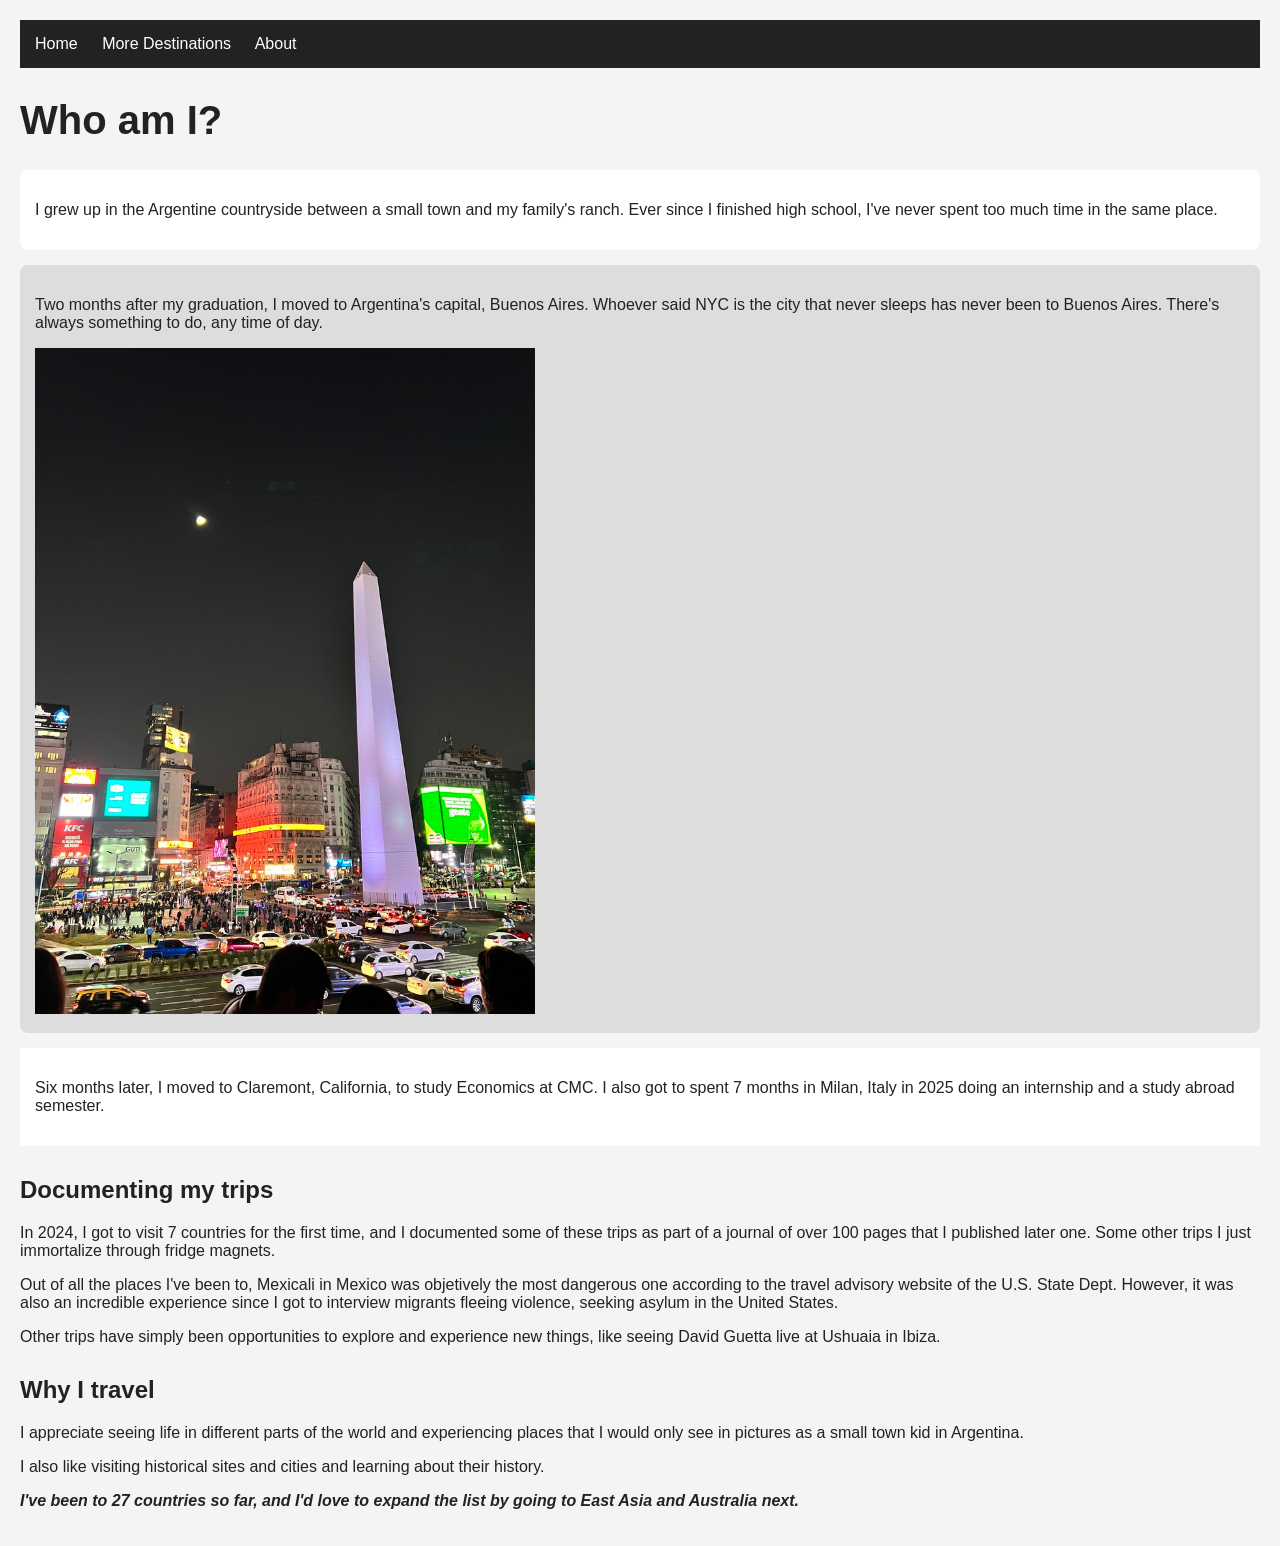
==== about.html @ ede1cdbe "Complete Project 0 website" ====
<!DOCTYPE html>
<html lang="en">
<head>
    <meta charset="utf-8">
    <title>Grego on tour: about me</title>
    <meta name="description" content="Learn more about the author and his background and interest in traveling.">
    <link rel="stylesheet" href="style.css">
</head>
<body>
    <nav>
        <a href="index.html">Home</a>
        <a href="destinations.html">More Destinations</a>
        <a href="about.html">About</a>
    </nav>
    <h1>Who am I?</h1>
    <div class="intro">
        <p>I grew up in the Argentine countryside between a small town and my family's ranch. Ever since I finished high school, I've never spent too much time in the same place.
        </p>
    </div>
    <div class="highlight">
        <p>Two months after my graduation, I moved to Argentina's capital, Buenos Aires. Whoever said NYC is the city that never sleeps has never been to Buenos Aires. There's always something to do, any time of day.
        </p>
    <img src="buenosaires.jpeg" alt="The Obelisco of Buenos Aires in the middle of the widest avenue in the world, the 9 de Julio Avenue, with billboards and LED screens on the surrounding screens.">
    </div>
    <div id="main-content">
        <p>
            Six months later, I moved to Claremont, California, to study Economics at CMC. I also got to spent 7 months in Milan, Italy in 2025 doing an internship and a study abroad semester.
        </p>
    </div>
    <h2>Documenting my trips</h2>
    <p>
        In 2024, I got to visit 7 countries for the first time, and I documented some of these trips as part of a journal of over 100 pages that I published later one. Some other trips I just immortalize through fridge magnets. 
    </p>
    <p>
        Out of all the places I've been to, Mexicali in Mexico was objetively the most dangerous one according to the travel advisory website of the U.S. State Dept. However, it was also an incredible experience since I got to interview migrants fleeing violence, seeking asylum in the United States.
    </p>
    <p>
        Other trips have simply been opportunities to explore and experience new things, like seeing David Guetta live at Ushuaia in Ibiza.
    </p>
    <h2>Why I travel</h2>
    <p>
        I appreciate seeing life in different parts of the world and experiencing places that I would only see in pictures as a small town kid in Argentina.
    </p>
    <p>
        I also like visiting historical sites and cities and learning about their history.
    </p>
    <p>
        <span class="special-text">I've been to 27 countries so far, and I'd love to expand the list by going to East Asia and Australia next.</span>
    </p>
    <!-- Google Analytics -->
    <script async src="https://www.googletagmanager.com/gtag/js?id=G-XXXXXXXXXX"></script>
    <script>
        window.dataLayer = window.dataLayer || [];
        function gtag(){dataLayer.push(arguments);}
        gtag('js', new Date());

        gtag('config', 'G-XXXXXXXXXX');
    </script>
</body>
</html>
---- style.css ----
body {
    font-family: Arial, sans-serif;
    margin: 0;
    padding: 20px;
    background-color: #f4f4f4;
    color: #222222;
}

nav {
    background-color: #222222;
    padding: 15px;
    margin-bottom: 30px;
}

nav a {
    color: white;
    margin-right: 20px;
    text-decoration: none;
}

nav a:hover {
    background-color: #4a7dc9;
    padding: 5px;
}

a {
    color: rgb(247, 1, 1);
}

a:hover {
    background-color: #4a7dc9;
}

h1 {
    font-size: 40px;
}

h2 {
    margin-top: 30px;
}

.intro {
    background-color: white;
    padding: 15px;
    margin-bottom: 15px;
    border-radius: 8px;
}

.highlight {
    background-color: #dddddd;
    padding: 15px;
    margin-bottom: 15px;
    border-radius: 8px;
}

.special-text {
    font-weight: bold;
    font-style: italic;
}

#main-content {
    background-color: white;
    padding: 15px;
    margin-bottom: 20px;
}

img {
    max-width: 500px;
    width: 100%;
    height: auto;
}

table {
    border-collapse: collapse;
    width: 100%;
    margin-top: 20px;
}

th, td {
    border: 1px solid #222222;
    padding: 10px;
    text-align: left;
}

th {
    font-weight: bold;
}

@media (max-width: 600px) {
    body {
        font-size: 14px;
        padding: 10px;
    }

    h1 {
        font-size: 28px;
    }

    nav a {
        display: block;
        margin-bottom: 10px;
    }
}
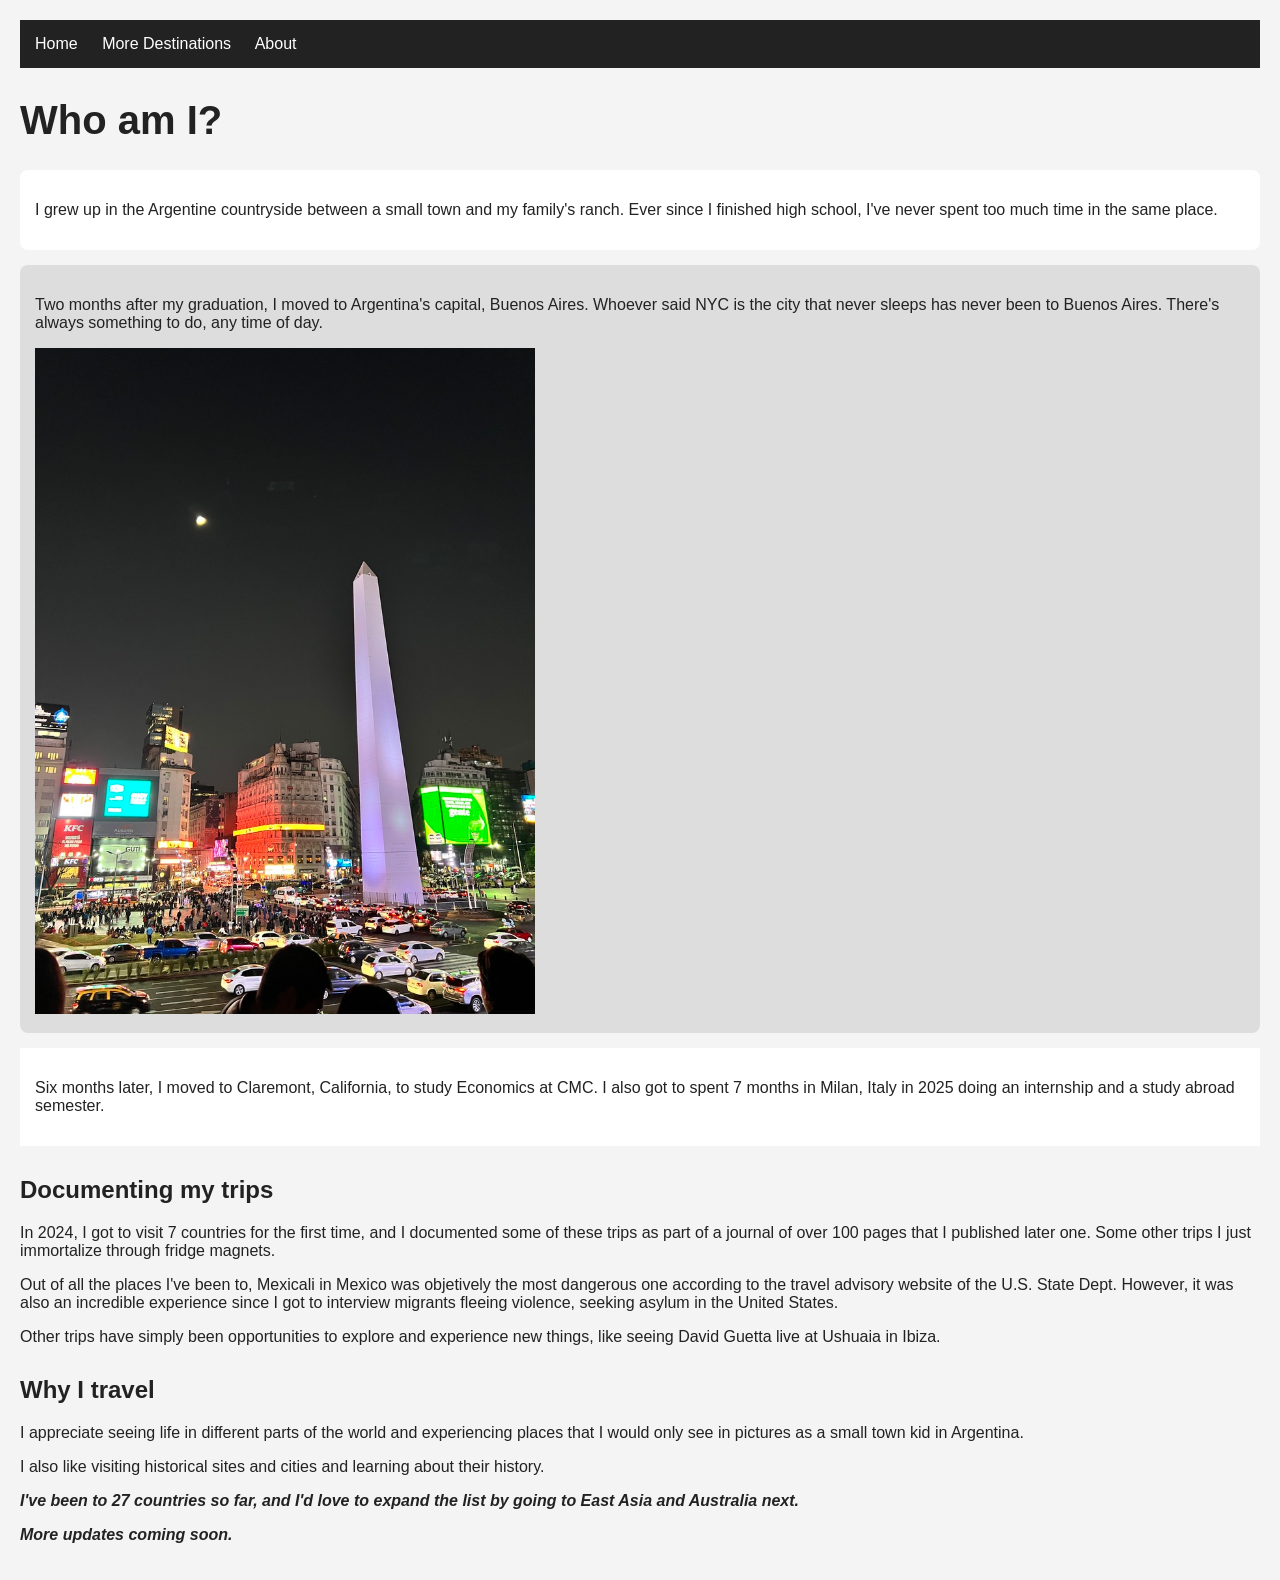
==== commit c27fdcc2: "Add Google Analytics" ====
--- a/about.html
+++ b/about.html
@@ -5,6 +5,14 @@
     <title>Grego on tour: about me</title>
     <meta name="description" content="Learn more about the author and his background and interest in traveling.">
     <link rel="stylesheet" href="style.css">
+    <script async src="https://www.googletagmanager.com/gtag/js?id=G-4Y8VCCSVVR"></script>
+    <script>
+      window.dataLayer = window.dataLayer || [];
+      function gtag(){dataLayer.push(arguments);}
+      gtag('js', new Date());
+
+      gtag('config', 'G-4Y8VCCSVVR');
+    </script>
 </head>
 <body>
     <nav>
@@ -47,14 +55,8 @@
     <p>
         <span class="special-text">I've been to 27 countries so far, and I'd love to expand the list by going to East Asia and Australia next.</span>
     </p>
-    <!-- Google Analytics -->
-    <script async src="https://www.googletagmanager.com/gtag/js?id=G-XXXXXXXXXX"></script>
-    <script>
-        window.dataLayer = window.dataLayer || [];
-        function gtag(){dataLayer.push(arguments);}
-        gtag('js', new Date());
-
-        gtag('config', 'G-XXXXXXXXXX');
-    </script>
+    <p>
+    <span class="special-text">More updates coming soon.</span>
+</p>
 </body>
 </html>
